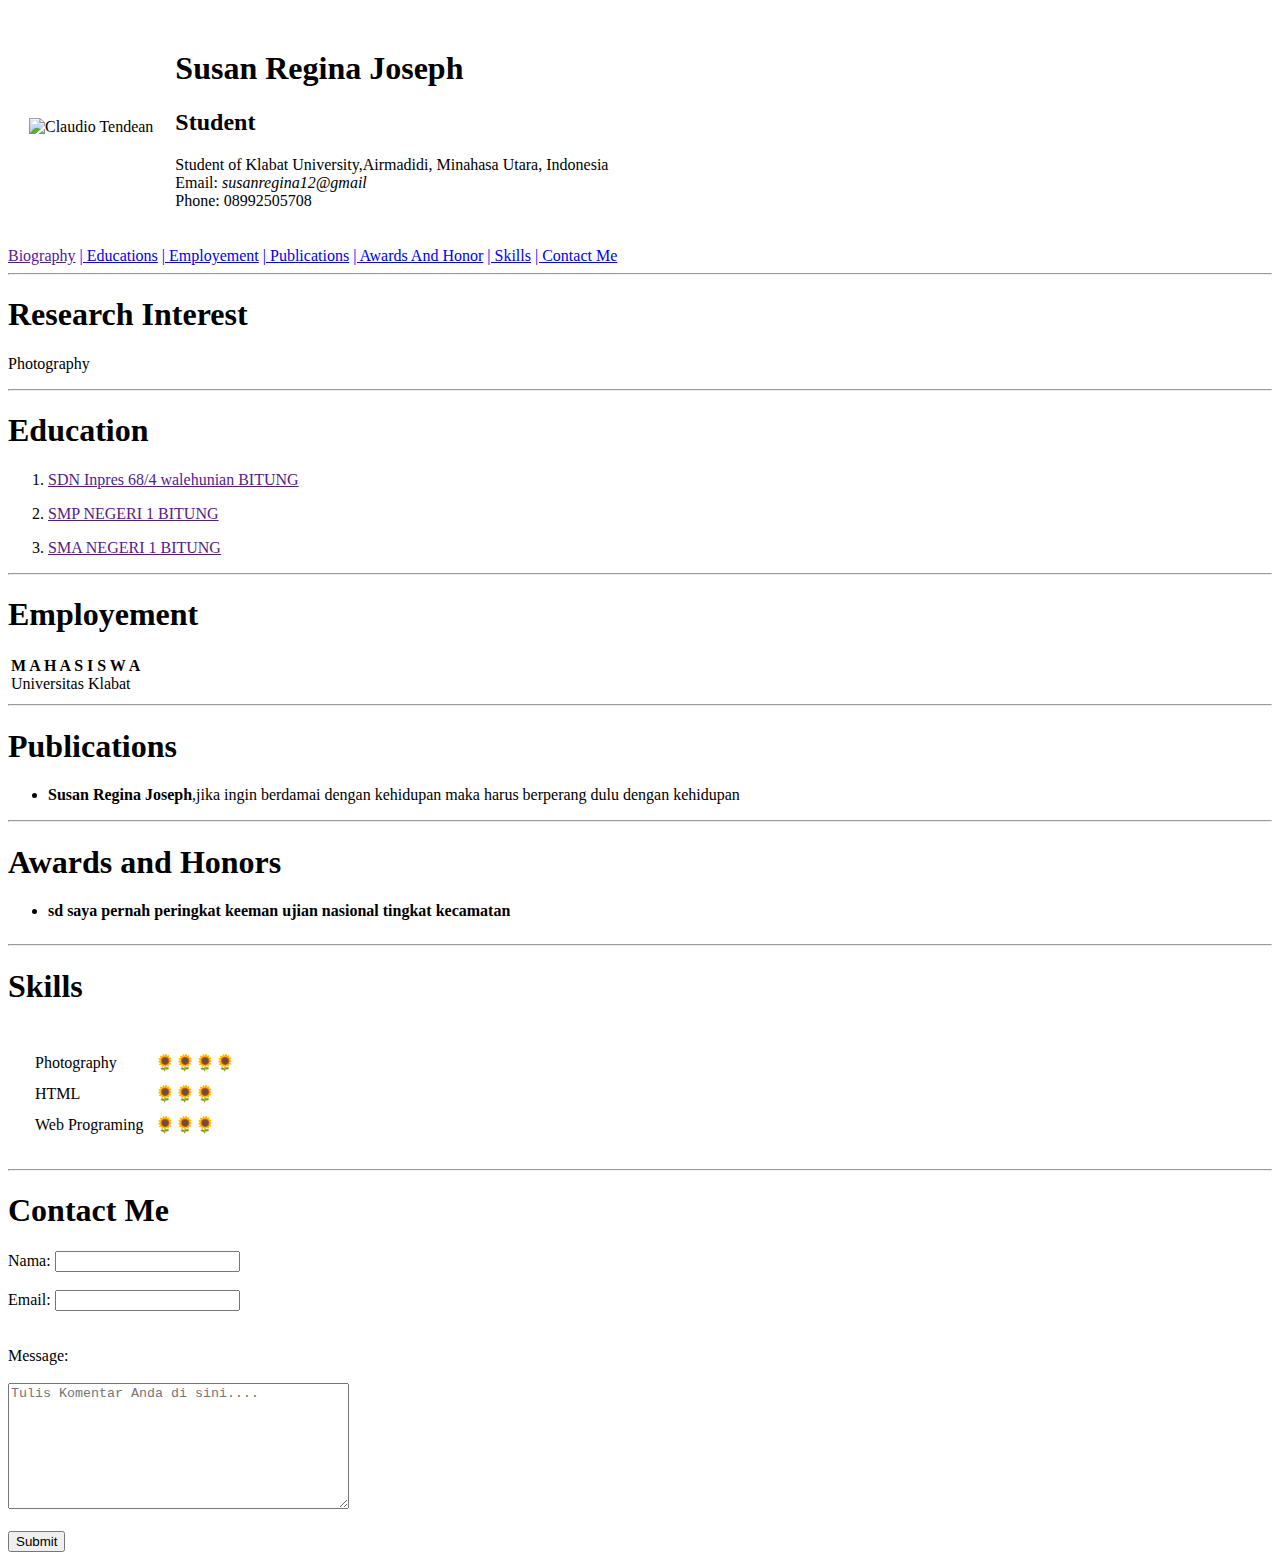
==== index.html @ e04f45ec "CV" ====
<!DOCTYPE html>
<html lang="en">
<head>
    <meta charset="UTF-8">
    <meta name="viewport" content="width=\, initial-scale=1.0">
    <title>CV</title>
</head>
<body>
    <header>
        <table cellspacing="20">
          <tr>
            <td>
                <img src="https://lh3.googleusercontent.com/QX31ZFkF6dEGuHnRBo_gD_p14vsnR0J5A2avFLys8rflDd1Q1kXOE-4gSbkS9JQURufm95A=s85" width="150"  alt="Claudio Tendean">
            </td>
            <td>
              <h1>Susan Regina Joseph</h1>
              <h2>Student</h2>
              <p>
                Student of Klabat University,Airmadidi, Minahasa Utara, Indonesia
                <br>
                Email: <i>susanregina12@gmail</i>
                <br/>
                Phone: 08992505708
              </p>
            </td>
          </tr>
        </table>
      </header>
      <div>
        <a href="">Biography</a>
        <a href="#educations">| Educations</a>
        <a href="#employment">| Employement</a>
        <a href="#publications">| Publications</a>
        <a href="#awards">| Awards And Honor</a>
        <a href="#skills">| Skills</a>
        <a href="#contact-me">| Contact Me</a>
      </div>
      <hr>
        <header>
            <h1>Research Interest</h1>
            <p>
                Photography
            </p>
        </header>
       <hr>
       <header id="education">
        <h1>Education</h1>
        <ol>
            <li>
                <p>
                    <a href="">SDN Inpres 68/4 walehunian BITUNG</a>
                </p>
            </li>
            <li>
                <p>
                    <a href="">SMP NEGERI 1 BITUNG</a>
                </p>
            </li>
            <li>
                <p>
                    <a href="">SMA NEGERI 1 BITUNG</a>
                </p>
            </li>
        </ol>
       </header>
       <hr>
       <section id="employment">
           <h1>Employement</h1>
           <table>
               <tr>
                   <td>
                       <b>M A H A S I S W A</b><br />
                       Universitas Klabat
                   </td>
               </tr>
           </table>
       </section>
       <hr>
       <section id="publications">
           <div>
               <h1>Publications</h1>
               <ul>
                   <li>
                       <b>Susan Regina Joseph</b>,jika ingin berdamai dengan kehidupan maka harus berperang dulu dengan kehidupan
                   </li>
               </ul>
           </div>
       </section>
       <hr>
       <section id="awards">
           <h1>Awards and Honors</h1>
           <table>
               <ul>
                   <li>
                       <b>sd saya pernah peringkat keeman ujian nasional tingkat kecamatan</b>
               </ul>
           </table>
       </section>
       <hr>
       <section id="Skills">
           <h1>Skills</h1>
           <table cellspacing="15">
               <tr>
                   <td>
                       <table cellspacing="10">
                           <tr>
                               <td>Photography</td>
                               <td>🌻🌻🌻🌻</td>
                           </tr>
                           <tr>
                               <td>HTML</td>
                               <td>🌻🌻🌻</td>
                           </tr>
                           <tr>
                               <td>Web Programing</td>
                               <td>🌻🌻🌻</td>
                           </tr>
                       </table>
                   </td>
               </tr>
           </table>
       </section>
       <hr>
       <section id="contact-me">
           <h1>Contact Me</h1>
           <form>
           <label for="name">Nama:</label>
           <input type="text" name="name" ><br>
           <br>
           <label for="email">Email:</label>
           <input type="text" name="email"><br>
           <br>
           <br>
           <span>Message:</span><br>
           <br>
           <textarea cols="40" rows="8" placeholder="Tulis Komentar Anda di sini...."></textarea>
           <br>
           <br>
           <input type="submit" name="submit">
           </form>
        </section>
        <footer></footer>
</body>
</html
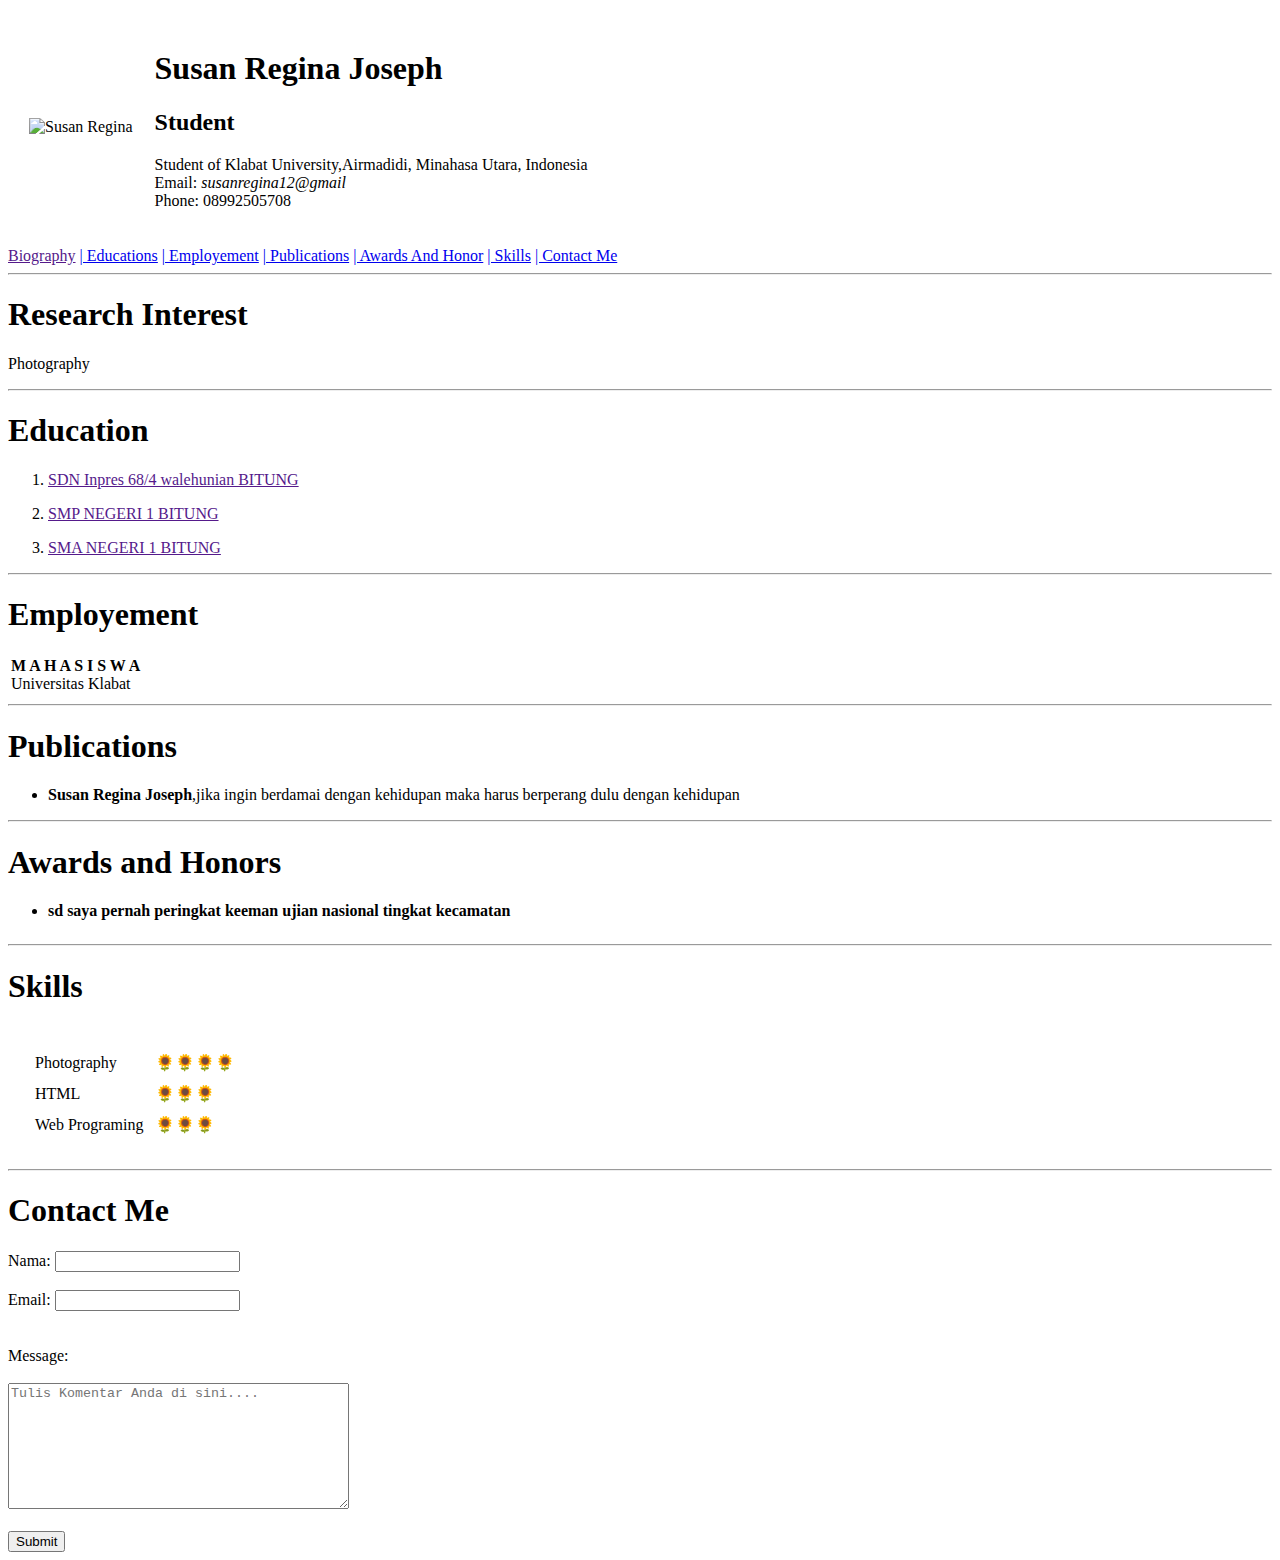
==== commit 8d66e5b7: "Update index.html" ====
--- a/index.html
+++ b/index.html
@@ -10,7 +10,7 @@
         <table cellspacing="20">
           <tr>
             <td>
-                <img src="https://lh3.googleusercontent.com/QX31ZFkF6dEGuHnRBo_gD_p14vsnR0J5A2avFLys8rflDd1Q1kXOE-4gSbkS9JQURufm95A=s85" width="150"  alt="Claudio Tendean">
+                <img src="https://lh3.googleusercontent.com/QX31ZFkF6dEGuHnRBo_gD_p14vsnR0J5A2avFLys8rflDd1Q1kXOE-4gSbkS9JQURufm95A=s85" width="150"  alt="Susan Regina">
             </td>
             <td>
               <h1>Susan Regina Joseph</h1>
@@ -141,4 +141,4 @@
         </section>
         <footer></footer>
 </body>
-</html+</html
